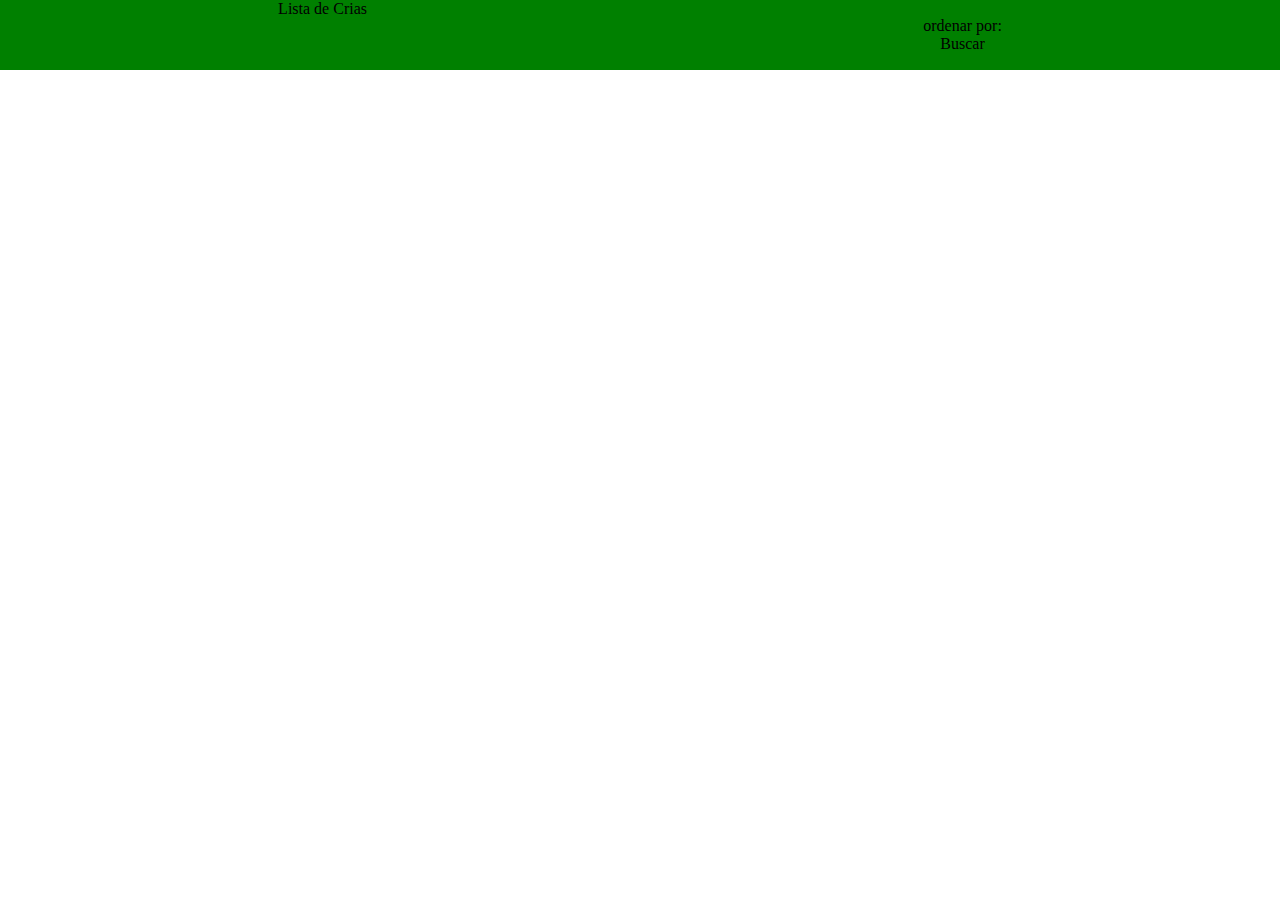
==== SantaMariaPomeraniasWeb/NuevaCria.html @ a31daaf1 "Add files via upload" ====
<!DOCTYPE html>
<html>
<head>
		<title></title>
		<base href="">
		<meta name="viewport" content="width=device-width, user-scalable=no, initial-scale=1.0, maximum-scale=1.0, minimum-scale=1.0">
		<meta charset="utf-8">
		<link rel="stylesheet" type="text/css" href="css/index.css">
		<script type="text/javascript"></script>

	</head>
<body>
	<header>
		<div class="titulo">Lista de Crias</div>
		<div class="orden">ordenar por: </div>
		<div class="barraDeBusqueda">Buscar</div>
	</header>
	<section>
		<form>
			
		</form>
	</section>
</body>
</html>
---- SantaMariaPomeraniasWeb/css/index.css ----
body{
	margin: 0;
}
header {
	background: #3A386F;
	width: 100%;
	position: static;
	background-color: green;
	height: 70px;
	display: flex;
	flex-direction: column;
	flex-wrap: wrap;
	justify-content: center;
	align-items: center;
}


.logo{
	position: static;
	float: right;
	height: 60px;
	width: 60px;
	overflow: hidden;
}

.titulo{
	height: 100%;
	position: static;
	float: left;
	left: 40px;
}

h1{
	font-size: 23px;
}

* {
	font-family: 'sans-serif';
	text-decoration: none;
}

section{
	clear:both;
}

.izquierda{
	background: #339378;
	position: static;
	float: left;
	width: 50%;
	height: 600px;
	transition: transform .1s ease;
	text-align: center;
}

.contenedor{
	height: 45px;
	background: #33CCFF;
	margin: 20px;
	text-align: center;
	line-height: 100%;
	display: flex;
	flex-direction: row;
	flex-wrap: wrap;
	justify-content: center;
	align-items: center;
}

.derecha{
	background: #CC0000;
	position: static;
	float: right;
	width: 50%;
	height: 600px;
}
.container2,.container1{
	background: #665699;
	width: 40%;
	margin: 5%;
}

.container1{
	float: left;
}

.container2{
	float: right;
}

.imagen{
	width: 100%;
}

@media screen and (max-width: 700px){
	.derecha, .izquierda{
		width: 100%;
	}
	.container1, .container2{
		width: 400px;
		margin: auto;
	}

	.contenedor{
		width: 80%;
	}
}
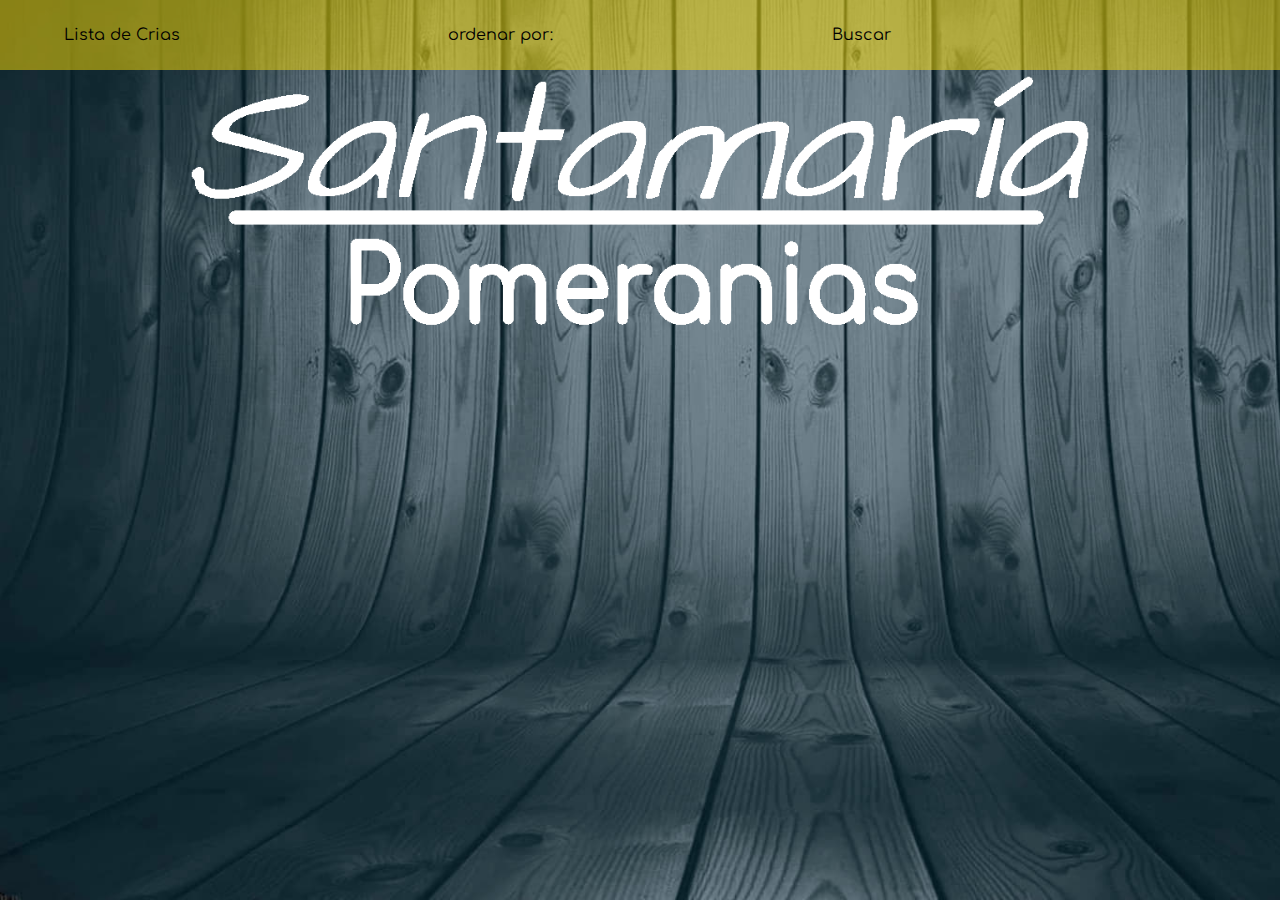
==== commit 79bb3e86: "Add files via upload" ====
--- a/SantaMariaPomeraniasWeb/NuevaCria.html
+++ b/SantaMariaPomeraniasWeb/NuevaCria.html
@@ -5,16 +5,20 @@
 		<base href="">
 		<meta name="viewport" content="width=device-width, user-scalable=no, initial-scale=1.0, maximum-scale=1.0, minimum-scale=1.0">
 		<meta charset="utf-8">
-		<link rel="stylesheet" type="text/css" href="css/index.css">
+		<link rel="stylesheet" type="text/css" href="css/NuevaCria.css">
+		<link href="https://fonts.googleapis.com/css?family=Comfortaa&display=swap" rel="stylesheet">
 		<script type="text/javascript"></script>
 
 	</head>
-<body>
+<body background="css/fondo4.jpg">
 	<header>
 		<div class="titulo">Lista de Crias</div>
 		<div class="orden">ordenar por: </div>
 		<div class="barraDeBusqueda">Buscar</div>
 	</header>
+	<div class="logo">
+		<img src="css/logo2.png" class="imglogo">
+	</div>
 	<section>
 		<form>
 			
--- a/SantaMariaPomeraniasWeb/css/NuevaCria.css
+++ b/SantaMariaPomeraniasWeb/css/NuevaCria.css
@@ -0,0 +1,247 @@
+body{background-repeat: no-repeat;background-size: cover;background-attachment: fixed;margin: 0;}
+header {
+	background: rgba(256,223,0,0.5);
+	width: 100%;
+	float: right;
+	position: static;
+	height: 70px;
+	display: flex;
+	flex-direction: row;
+	flex-wrap: wrap;
+	justify-content: center;
+	align-items: center;
+	transition: all 1.2s ease;
+}
+
+.titulo{
+	position: static;
+	width: 30%;
+	left: 40px;
+	transition: all 1.2s ease;
+}
+
+.orden{
+	width: 30%;
+}
+
+.barraDeBusqueda{
+	width: 30%;
+}
+
+h1{
+	font-size: 23px;
+	color: white;
+	transition: all 1.2s ease;
+}
+
+.usuario{
+	font-size: 40px;
+	line-height: 80px;
+}
+
+* {
+	font-family:"Comfortaa";
+	text-decoration: none;
+}
+
+
+.izquierda{
+	text-align:center;
+	background: rgba(256,223,0,0.5);
+	font-size: 20px;
+	font-weight: 500;
+	position: static;
+	float: left;
+	width: 35%;
+	height: 300px;
+	transition: transform 1s ease;
+	border-style: solid;
+	border-width: 0px, 0px,10px,0px;
+	border-color: #00004D; 
+	box-sizing: border-box;
+}
+
+/*Foto del pomerania*/
+.ultimo{
+	position: relative;
+	width: 35%;
+	margin-top: -500px;
+	margin-left:15%;
+	transition: all 1.2s ease;
+}
+
+.derecha{
+	/*background: #002277;*/
+	position: static;
+	float: right;
+	width: 65%;
+	height: 570px;
+}
+
+.contenedor-botones {
+	padding-top: 10px;
+	/*background: green;*/
+	width: 100%;
+}
+
+
+.logo{
+	width: 90%;
+	max-width:900px;
+	height: auto;
+	-webkit-box-shadow: 10px, 10px, 10px, #BBBBBB;
+	margin: auto;
+}
+
+
+.imglogo{
+	width: 100%;
+}
+
+
+
+
+.boton, .botoncerrarsesion, .boton2, .boton3{
+	text-align: center;
+	margin-top: 5px;
+	height: auto;
+	font-size: 20px;
+	border: 2px solid;
+	transition: all 1s ease;
+}
+
+.boton{
+	color: #FFFFFF;
+	border-color: #FFFFFF;
+	width: 40%;
+	margin-left: 30%;
+	margin-right: 30%;
+}
+.boton:hover, .boton2:hover, .boton3:hover{
+  background: #FFFFFF;
+  color: #000000;
+}
+
+
+.botoncerrarsesion{
+	width: 40%;
+	margin-left: 30%;
+	margin-right: 30%;
+	color: #000000;
+	border-color: #000000;
+	margin-top: 15px;
+}
+.botoncerrarsesion:hover {
+  background: black;
+  color: white;
+}
+
+.contenedor-redes-sociales{
+	transition: all 1s ease;
+	height: 350px;
+	width: 60px;
+	margin-left:4%; 
+}
+.redsocial{
+	width: 100%;
+	margin-top:33px;
+	margin-left:33px;
+	height: auto;
+}
+
+/*Footer*/
+
+footer{
+	background: rgba(0,16,16,0.5);
+	clear: both;
+	width: 100%;
+	height: 120px;
+}
+
+.boton2{
+	color: #FFFFFF;
+	border-color: rgba(255,255,255,0);
+	width: 45%;
+	float: left;
+}
+.opciones-secundarias {
+	float: left;
+}
+
+.opciones-secundarias p {
+	color: #FFFFFF;
+}
+
+.boton3{
+	color: #FFFFFF;
+	border-color: rgba(255,255,255,0);
+	float: right;
+	width: 45%;
+}
+.botones{
+	width: 45%;
+	float: right;
+}
+.mini{
+	height: 20px;
+}
+
+
+@media screen and (max-width: 1150px) and (min-width: 950px){
+	.derecha{
+		height: 500px;
+	}
+}
+
+@media screen and (max-width: 950px) and (min-width: 600px){
+	.izquierda{
+		width: 100%;
+		height: 250px;
+		float: none;
+	}
+	header{
+		position: relative;
+		float: none;
+		width: 100%;
+		height: 0px;
+		margin-top: -40px;
+		margin-bottom: 40px;
+	}
+	h1{
+		color: black;
+	}
+	.derecha{
+		height:450px;
+	}
+	.ultimo{
+		width: 40%;
+		margin-top: -600px;
+		margin-left: 7%;
+	}
+}
+
+
+@media screen and (max-width: 600px) and (min-width: 400px){
+
+	header{
+		flex-direction: column;
+		height: auto;
+	}
+
+	.titulo, .logo{
+		float: none;
+	}
+	.logo{
+		width: 150%
+	}
+
+	.derecha, .izquierda{
+		width: 100%;
+		height: auto;
+	}
+
+	.ultimo{
+		display: none;
+	}
+}
+
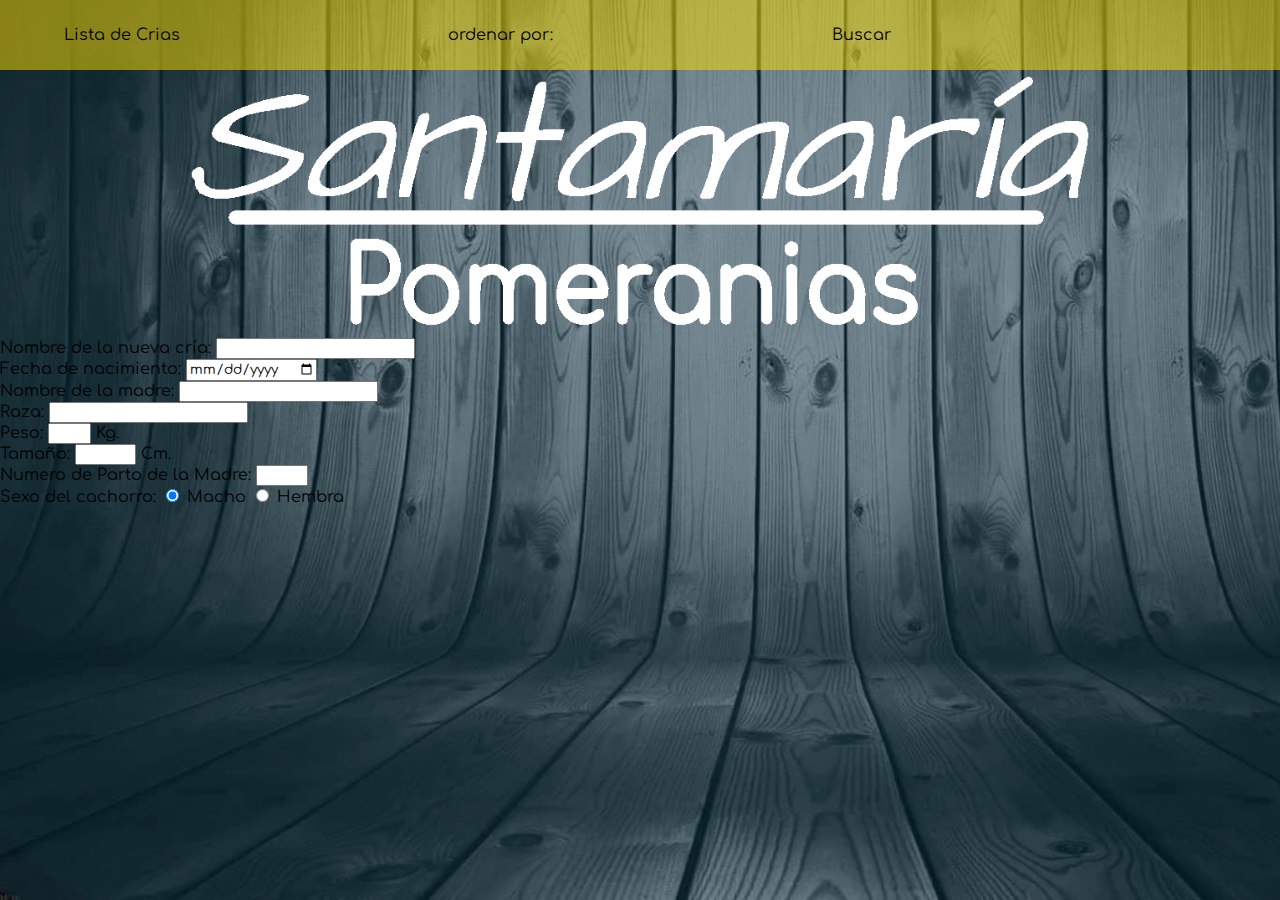
==== commit cd19cdbb: "Nuevos registros en Nueva Cría" ====
--- a/SantaMariaPomeraniasWeb/NuevaCria.html
+++ b/SantaMariaPomeraniasWeb/NuevaCria.html
@@ -1,7 +1,7 @@
 <!DOCTYPE html>
 <html>
 <head>
-		<title></title>
+		<title>Agregar Cría</title>
 		<base href="">
 		<meta name="viewport" content="width=device-width, user-scalable=no, initial-scale=1.0, maximum-scale=1.0, minimum-scale=1.0">
 		<meta charset="utf-8">
@@ -21,7 +21,43 @@
 	</div>
 	<section>
 		<form>
-			
+			<div>
+				Nombre de la nueva cría:
+				<input type="text" name="nombre" size="20">
+			</div>
+			<div>
+				Fecha de nacimiento:
+				<input type="date" name="nacimiento">
+			</div>
+			<div>
+				Nombre de la madre:
+				<input type="search" name="madre">
+			</div>
+			<div>
+				Raza:
+				<input list="razas">
+				<datalist id="razas">
+					<option value="Pomerania"></option>
+					<option value="Poodle"></option>
+				</datalist>
+			</div>
+			<div>
+				Peso:
+				<input type="number" name="peso" max="1" min="0"> Kg.
+			</div>
+			<div>
+				Tamaño:
+				<input type="number" name="tamano" min="0" max="100"> Cm.
+			</div>
+			<div>
+				Numero de Parto de la Madre:
+				<input type="number" name="parto" min="1" max="30">
+			</div>
+			<div>
+				Sexo del cachorro:
+				<input type="radio" name="genero" value="macho" checked> Macho
+				<input type="radio" name="genero" value="hembra"> Hembra
+			</div>
 		</form>
 	</section>
 </body>
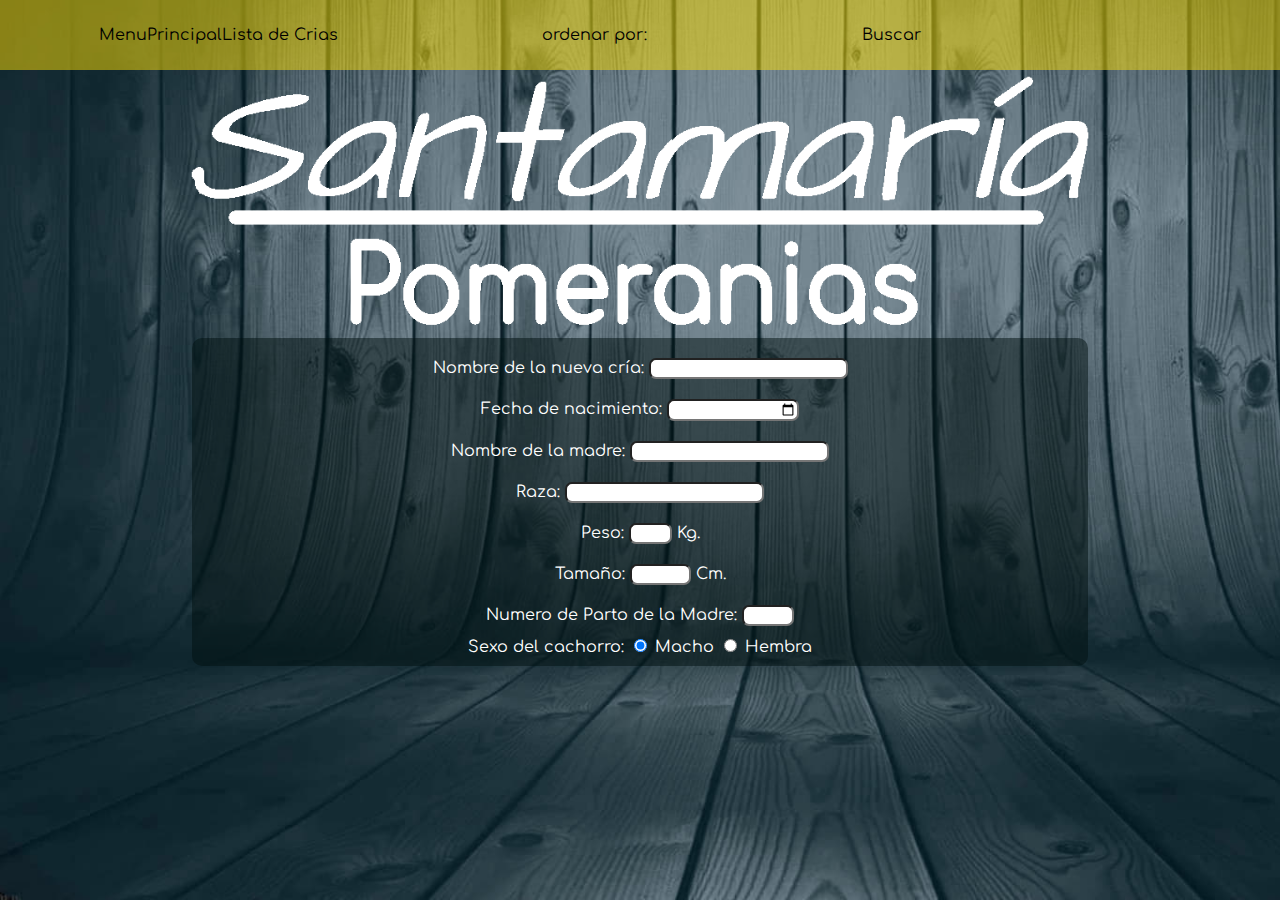
==== commit acb72e3f: "Add files via upload" ====
--- a/SantaMariaPomeraniasWeb/NuevaCria.html
+++ b/SantaMariaPomeraniasWeb/NuevaCria.html
@@ -12,6 +12,7 @@
 	</head>
 <body background="css/fondo4.jpg">
 	<header>
+		<a href="index.html"><div class="menuprincipal">MenuPrincipal</div></a>
 		<div class="titulo">Lista de Crias</div>
 		<div class="orden">ordenar por: </div>
 		<div class="barraDeBusqueda">Buscar</div>
@@ -21,39 +22,39 @@
 	</div>
 	<section>
 		<form>
-			<div>
+			<div class="entrada">
 				Nombre de la nueva cría:
-				<input type="text" name="nombre" size="20">
+				<input type="text" name="nombre" size="20" class="insertado">
 			</div>
-			<div>
+			<div class="entrada">
 				Fecha de nacimiento:
-				<input type="date" name="nacimiento">
+				<input type="date" name="nacimiento" class="insertado">
 			</div>
-			<div>
+			<div class="entrada">
 				Nombre de la madre:
-				<input type="search" name="madre">
+				<input type="search" name="madre" class="insertado">
 			</div>
-			<div>
+			<div class="entrada">
 				Raza:
-				<input list="razas">
+				<input list="razas" class="insertado">
 				<datalist id="razas">
 					<option value="Pomerania"></option>
 					<option value="Poodle"></option>
 				</datalist>
 			</div>
-			<div>
+			<div class="entrada">
 				Peso:
-				<input type="number" name="peso" max="1" min="0"> Kg.
+				<input type="number" name="peso" max="1" min="0" class="insertado"> Kg.
 			</div>
-			<div>
+			<div class="entrada">
 				Tamaño:
-				<input type="number" name="tamano" min="0" max="100"> Cm.
+				<input type="number" name="tamano" min="0" max="100" class="insertado"> Cm.
 			</div>
-			<div>
+			<div class="entrada">
 				Numero de Parto de la Madre:
-				<input type="number" name="parto" min="1" max="30">
+				<input type="number" name="parto" min="1" max="30" class="insertado">
 			</div>
-			<div>
+			<div class="entrada2">
 				Sexo del cachorro:
 				<input type="radio" name="genero" value="macho" checked> Macho
 				<input type="radio" name="genero" value="hembra"> Hembra
--- a/SantaMariaPomeraniasWeb/css/NuevaCria.css
+++ b/SantaMariaPomeraniasWeb/css/NuevaCria.css
@@ -13,19 +13,26 @@
 	transition: all 1.2s ease;
 }
 
+.menuprincipal{
+	width: 25%;
+	color: black;
+}
+
 .titulo{
-	position: static;
-	width: 30%;
-	left: 40px;
+	color: black;
+	position: static;
+	width: 25%;
 	transition: all 1.2s ease;
 }
 
 .orden{
-	width: 30%;
+	width: 25%;
+	color: black;
 }
 
 .barraDeBusqueda{
-	width: 30%;
+	width: 25%;
+	color: black;
 }
 
 h1{
@@ -42,6 +49,7 @@
 * {
 	font-family:"Comfortaa";
 	text-decoration: none;
+	color: white;
 }
 
 
@@ -123,18 +131,7 @@
 }
 
 
-.botoncerrarsesion{
-	width: 40%;
-	margin-left: 30%;
-	margin-right: 30%;
-	color: #000000;
-	border-color: #000000;
-	margin-top: 15px;
-}
-.botoncerrarsesion:hover {
-  background: black;
-  color: white;
-}
+
 
 .contenedor-redes-sociales{
 	transition: all 1s ease;
@@ -148,14 +145,27 @@
 	margin-left:33px;
 	height: auto;
 }
-
 /*Footer*/
-
 footer{
 	background: rgba(0,16,16,0.5);
 	clear: both;
 	width: 100%;
 	height: 120px;
+}
+
+form{
+	background-color: rgba(0,16,16,0.5);
+	border-radius: 10px;
+	width: 70%;
+	margin-right: auto;
+	margin-left: auto;
+	display: flex;
+	flex-direction: column;
+	flex-wrap: wrap;
+	justify-content: center;
+	align-items: center;
+	padding-bottom: 10px;
+	padding-top: 10px;
 }
 
 .boton2{
@@ -164,28 +174,15 @@
 	width: 45%;
 	float: left;
 }
-.opciones-secundarias {
-	float: left;
-}
-
-.opciones-secundarias p {
-	color: #FFFFFF;
-}
-
-.boton3{
-	color: #FFFFFF;
-	border-color: rgba(255,255,255,0);
-	float: right;
-	width: 45%;
-}
-.botones{
-	width: 45%;
-	float: right;
-}
-.mini{
-	height: 20px;
-}
-
+
+.entrada{
+	margin-top: 10px;
+	margin-bottom: 10px;
+}
+
+.insertado{
+	border-radius: 7px;
+}
 
 @media screen and (max-width: 1150px) and (min-width: 950px){
 	.derecha{
@@ -222,24 +219,20 @@
 
 
 @media screen and (max-width: 600px) and (min-width: 400px){
-
 	header{
 		flex-direction: column;
 		height: auto;
 	}
-
 	.titulo, .logo{
 		float: none;
 	}
 	.logo{
 		width: 150%
 	}
-
 	.derecha, .izquierda{
 		width: 100%;
 		height: auto;
 	}
-
 	.ultimo{
 		display: none;
 	}
